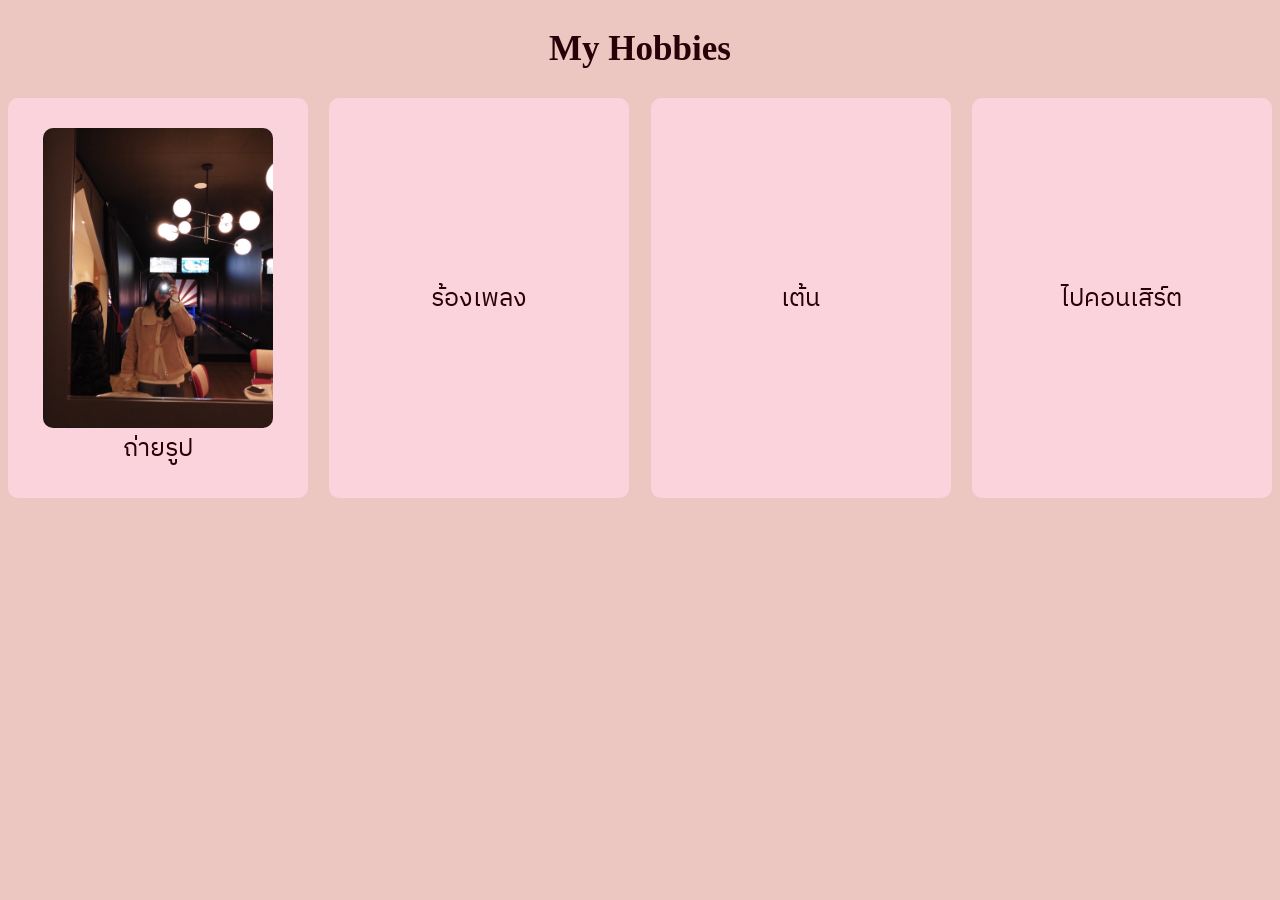
==== index2.html @ a4a1e41a "update/7" ====
<!DOCTYPE html>
<html lang="en">
<head>
    <meta charset="UTF-8">
    <meta name="viewport" content="width=device-width, initial-scale=1.0">
    <title>My Hobbies</title>
    <link rel="stylesheet" href="./css/deco.css">
</head>
<body>
    <h2 class="topic">My Hobbies</h2>
     <div class="boxes">
        <div class="hobbies">
        <img src="IMG_1423.jpeg" alt="" width="230px" height="300px" class="img">
        <p>ถ่ายรูป</p>
        </div >

        <div class="hobbies">
        
        <p>ร้องเพลง</p>
        </div >

        <div class="hobbies">
        
        <p>เต้น</p>
        </div >
        
        <div class="hobbies">
        
        <p>ไปคอนเสิร์ต</p>
        </div >
    </div>
</body>
<link rel="preconnect" href="https://fonts.googleapis.com">
<link rel="preconnect" href="https://fonts.gstatic.com" crossorigin>
<link href="https://fonts.googleapis.com/css2?family=IBM+Plex+Sans+Thai:wght@100;200;300;400;500;600;700&family=Itim&family=Libre+Baskerville:ital,wght@0,400..700;1,400..700&family=Playwrite+US+Modern:wght@100..400&display=swap" rel="stylesheet">
</html>
---- css/deco.css ----
html{
 scroll-behavior: smooth;
}

body{
    text-align: center;
    background-color: #ECC7C1;
    scroll-behavior: smooth;
    color: #290008;
}
.head{
    margin-bottom: 5px;
    background-color: rgba(235, 225, 212, 0.39);
    display: flex;
    gap: 50px;
    position: sticky;
    top: 0px;
    justify-content: space-between;
    font-size: 20px;
}
.title{
    font-size: 50px;
    height: 600px;
    color: #290008;
    }

.topic{
    font-size: 35px;
   
}
.boxes{
    display: flex;
    gap: 5px;
    flex-wrap: wrap;
    flex-direction: row;
    justify-content: space-between;
    align-items: center;
    font-family: "IBM Plex Sans Thai", sans-serif;
    font-size: 25px;
}
.hobbies{
    background-color:  rgb(250, 211, 220);
    width: 300px;
    height: 400px;
    border-radius: 10px; 
    align-items: center;
    justify-content: center;
    font-family: "IBM Plex Sans Thai", sans-serif;
    font-size: 25px;
    display: flex;
    flex-direction: column;
}

.hobbies p {
    margin: 0;
}
.box{
background-color: rgb(255, 255, 255);
width: 700px;
height: 300px;
margin: auto;
border-radius: 10px; 
justify-content: center;
}
li {
    text-align: left;
    font-size: 25px;
    justify-content: center;
    font-family: "IBM Plex Sans Thai", sans-serif;
    display: flex;
    flex-direction: column;
    
}
.img{
    justify-content: center;
    border-radius: 10px;
}
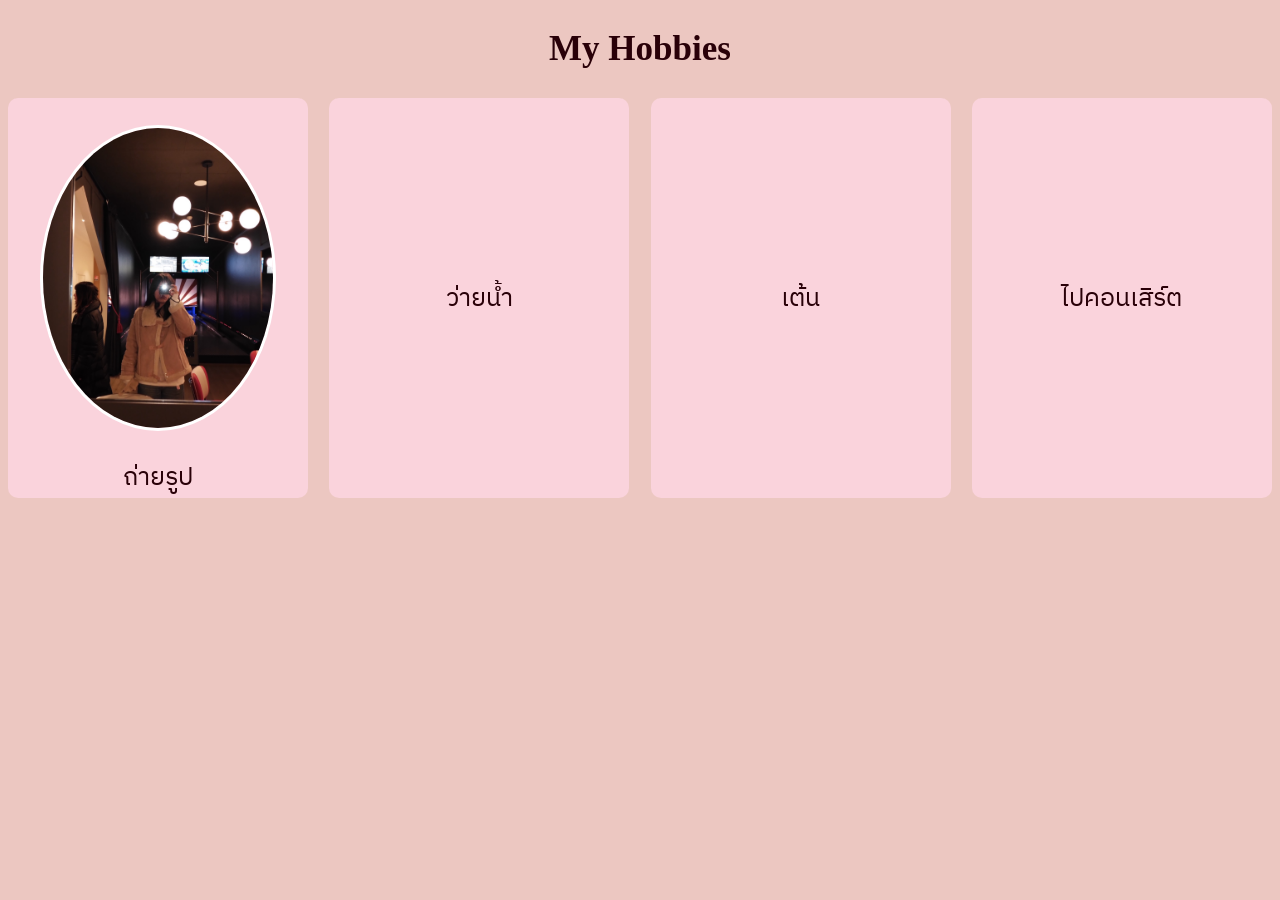
==== commit 99125e2e: "update/8" ====
--- a/index2.html
+++ b/index2.html
@@ -16,7 +16,7 @@
 
         <div class="hobbies">
         
-        <p>ร้องเพลง</p>
+        <p>ว่ายน้ำ</p>
         </div >
 
         <div class="hobbies">
--- a/css/deco.css
+++ b/css/deco.css
@@ -10,19 +10,21 @@
 }
 .head{
     margin-bottom: 5px;
-    background-color: rgba(235, 225, 212, 0.39);
+    background-color:#ECC7C1;
     display: flex;
     gap: 50px;
     position: sticky;
     top: 0px;
     justify-content: space-between;
-    font-size: 20px;
+    font-size: 25px;
 }
 .title{
     font-size: 50px;
-    height: 600px;
     color: #290008;
     }
+.p{
+    height: 1000px;
+}
 
 .topic{
     font-size: 35px;
@@ -57,9 +59,9 @@
 .box{
 background-color: rgb(255, 255, 255);
 width: 700px;
-height: 300px;
+height: auto;
 margin: auto;
-border-radius: 10px; 
+border-radius: 30px; 
 justify-content: center;
 }
 li {
@@ -67,11 +69,27 @@
     font-size: 25px;
     justify-content: center;
     font-family: "IBM Plex Sans Thai", sans-serif;
-    display: flex;
-    flex-direction: column;
+    
     
 }
 .img{
     justify-content: center;
-    border-radius: 10px;
+    border-radius: 50%;
+    border: 3px solid #ffffff;
+    object-fit: cover;
+    flex-direction: column;
+    display: flex;
+    gap: 100px;
+    justify-content: space-evenly;
+    margin: auto;
+
 }
+.img2{
+    border-radius: 50px;
+    
+}
+.images{
+    display: flex;
+    flex-direction: column;
+    gap: 50px;
+}
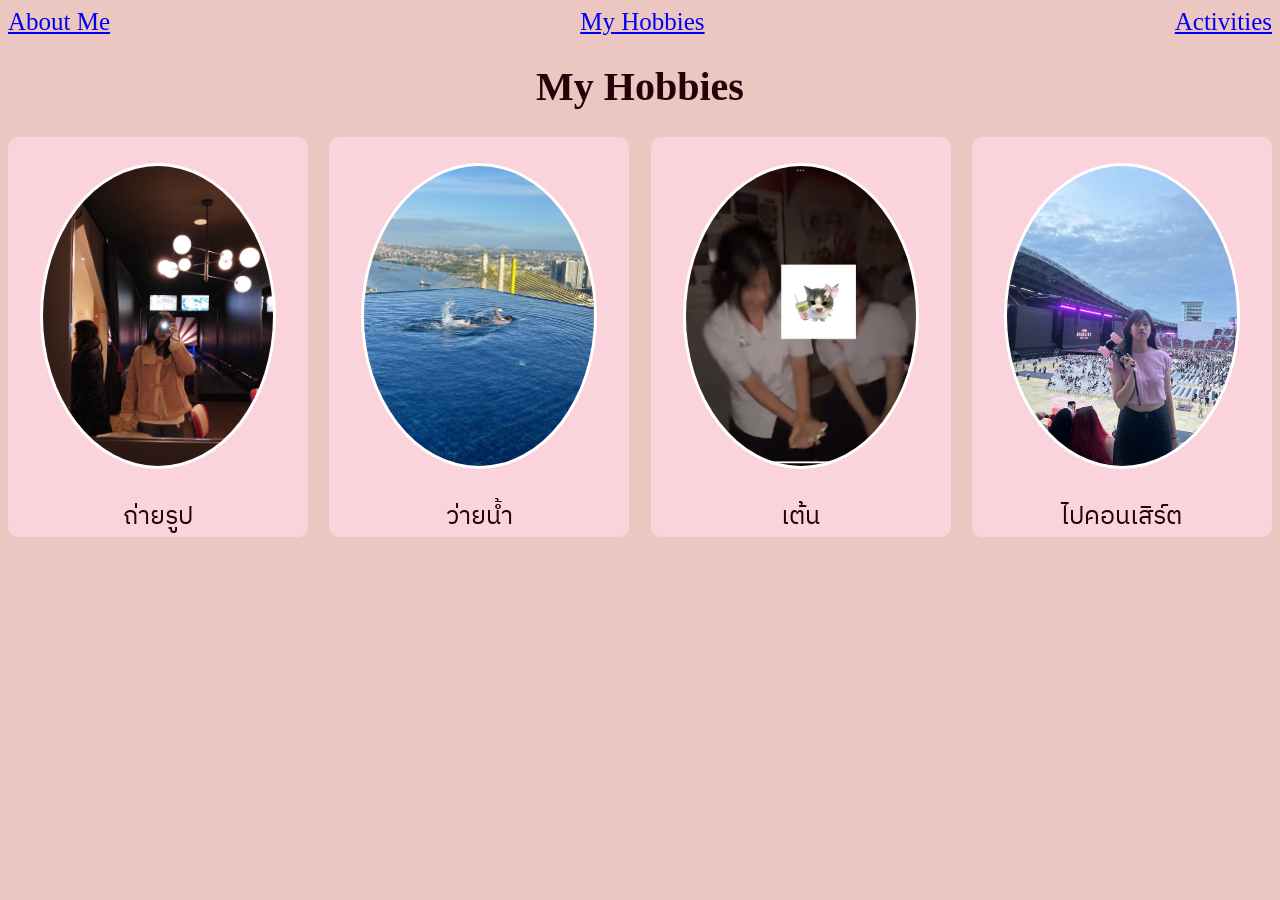
==== commit 74317d35: "update/8" ====
--- a/index2.html
+++ b/index2.html
@@ -5,9 +5,16 @@
     <meta name="viewport" content="width=device-width, initial-scale=1.0">
     <title>My Hobbies</title>
     <link rel="stylesheet" href="./css/deco.css">
+    <link rel="stylesheet" href="./js/click.js">
 </head>
 <body>
-    <h2 class="topic">My Hobbies</h2>
+    <section class="head">
+        <a href="index.html">About Me</a>
+        <a href="index2.html" target="_blank">My Hobbies</a>
+        <a href="index3.html" target="_blank">Activities</a>
+    </section>
+   
+    <h1 class="topic">My Hobbies</h1>
      <div class="boxes">
         <div class="hobbies">
         <img src="IMG_1423.jpeg" alt="" width="230px" height="300px" class="img">
@@ -15,17 +22,17 @@
         </div >
 
         <div class="hobbies">
-        
+        <img src="IMG_1422.jpg" alt="" width="230px" height="300px" class="img">
         <p>ว่ายน้ำ</p>
         </div >
-
+        
         <div class="hobbies">
-        
+        <img src="IMG_1452.PNG" alt="" width="230px" height="300px" class="img">
         <p>เต้น</p>
         </div >
         
         <div class="hobbies">
-        
+        <img src="IMG_3474.jpeg" alt="" width="230px" height="300px" class="img">
         <p>ไปคอนเสิร์ต</p>
         </div >
     </div>
--- a/css/deco.css
+++ b/css/deco.css
@@ -19,7 +19,7 @@
     font-size: 25px;
 }
 .title{
-    font-size: 50px;
+    font-size: 55px;
     color: #290008;
     }
 .p{
@@ -27,7 +27,7 @@
 }
 
 .topic{
-    font-size: 35px;
+    font-size: 40px;
    
 }
 .boxes{
